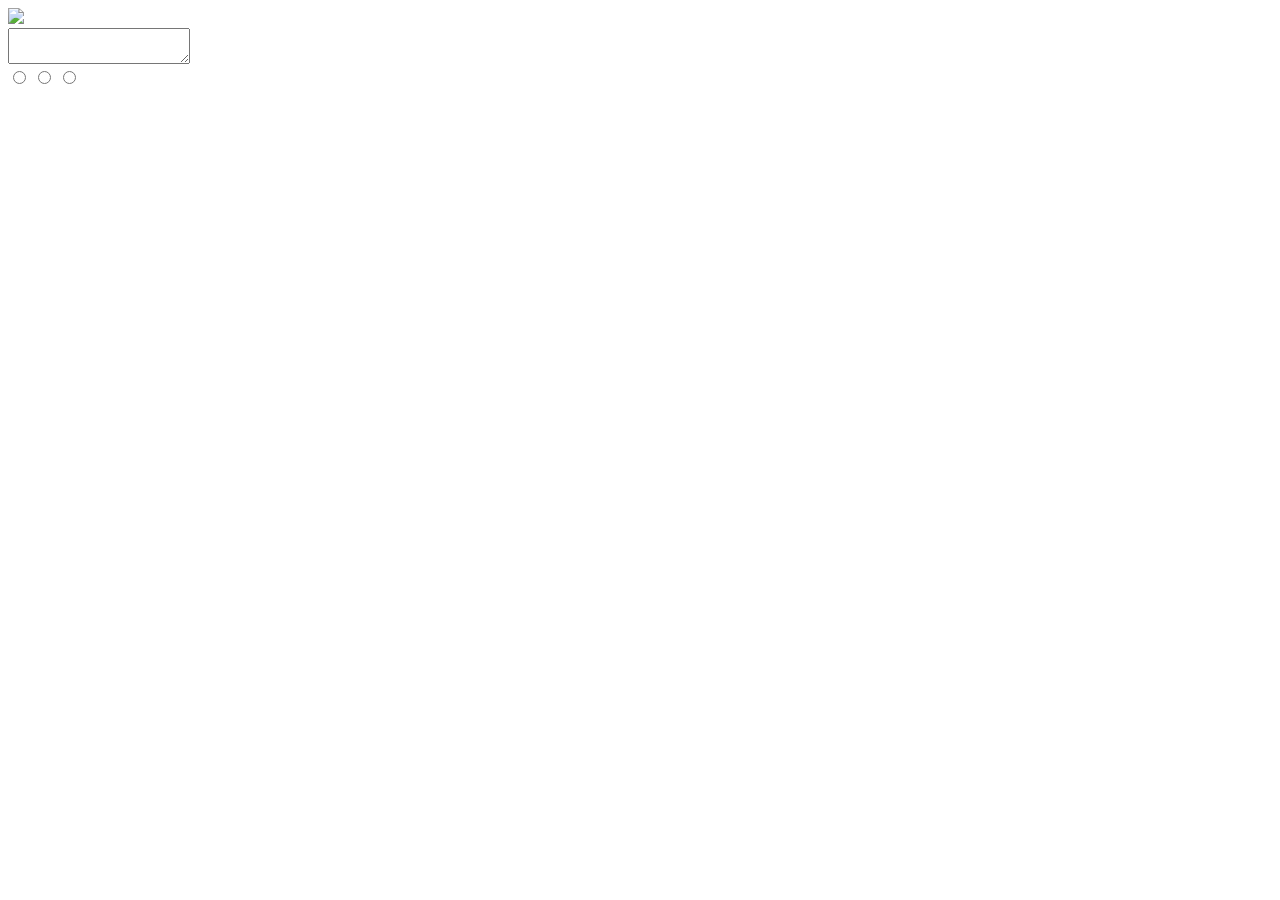
==== templates/index.html @ 7828e42a "added index.html" ====
<!DOCTYPE html>
<html lang="en">

<head>
    <meta charset="UTF-8">
    <meta http-equiv="X-UA-Compatible" content="IE=edge">
    <meta name="viewport" content="width=device-width, initial-scale=1.0">
    <link rel="shortcut icon" href="#">
    <link href="/templates/css/style.css" rel="stylesheet" type="text/css">
    <link type="image/x-icon" href="templates/img/d2fav.ico" rel="shortcut icon">
    <title>Ascii</title>
</head>

<body>
    <div>
        <img src="/templates/img/d2d.png" class="head">
        <form class="middle" action="/ascii-art" method="POST">
            <textarea class="input" type="text" name="req"></textarea>
            <div class="buttons">
                <input class="font_button" type="radio" id="standard" name="font" value="standard" required
                    onclick="this.form.submit();">
                <input class="font_button" type="radio" id="shadow" name="font" value="shadow"
                    onclick="this.form.submit();">
                <input class="font_button" type="radio" id="thinkertoy" name="font" value="thinkertoy"
                    onclick="this.form.submit();">
                <div>
                    <label class="img_button" for="standard"><img class="button_image" src="/templates/img/standard.jpg"
                            alt=""></label>
                </div>
                <div>
                    <label class="img_button" for="shadow"><img class="button_image" src="/templates/img/shadow.jpg"
                            alt=""></label>
                </div>
                <div>
                    <label class="img_button" for="thinkertoy"><img class="button_image"
                            src="/templates/img/thinkertoy.jpg" alt=""></label>
                </div>
            </div>
        </form>
</body>

</html>
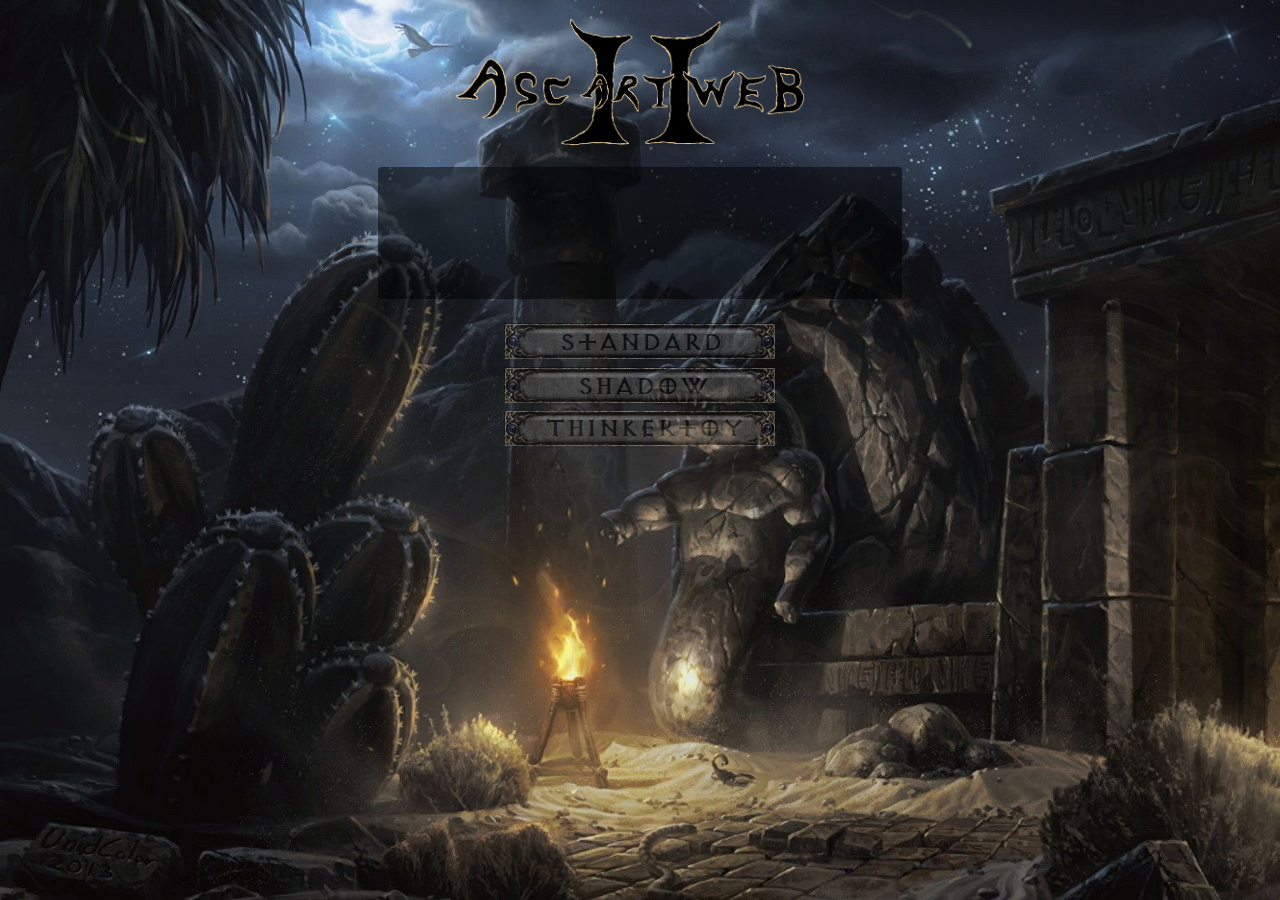
==== commit 387e7651: "change names" ====
--- a/templates/index.html
+++ b/templates/index.html
@@ -1,42 +1,33 @@
 <!DOCTYPE html>
 <html lang="en">
-
-<head>
-    <meta charset="UTF-8">
-    <meta http-equiv="X-UA-Compatible" content="IE=edge">
-    <meta name="viewport" content="width=device-width, initial-scale=1.0">
-    <link rel="shortcut icon" href="#">
-    <link href="/templates/css/style.css" rel="stylesheet" type="text/css">
-    <link type="image/x-icon" href="templates/img/d2fav.ico" rel="shortcut icon">
-    <title>Ascii</title>
-</head>
-
-<body>
-    <div>
-        <img src="/templates/img/d2d.png" class="head">
-        <form class="middle" action="/ascii-art" method="POST">
-            <textarea class="input" type="text" name="req"></textarea>
-            <div class="buttons">
-                <input class="font_button" type="radio" id="standard" name="font" value="standard" required
-                    onclick="this.form.submit();">
-                <input class="font_button" type="radio" id="shadow" name="font" value="shadow"
-                    onclick="this.form.submit();">
-                <input class="font_button" type="radio" id="thinkertoy" name="font" value="thinkertoy"
-                    onclick="this.form.submit();">
-                <div>
-                    <label class="img_button" for="standard"><img class="button_image" src="/templates/img/standard.jpg"
-                            alt=""></label>
-                </div>
-                <div>
-                    <label class="img_button" for="shadow"><img class="button_image" src="/templates/img/shadow.jpg"
-                            alt=""></label>
-                </div>
-                <div>
-                    <label class="img_button" for="thinkertoy"><img class="button_image"
-                            src="/templates/img/thinkertoy.jpg" alt=""></label>
-                </div>
+   <head>
+      <meta charset="UTF-8">
+      <meta http-equiv="X-UA-Compatible" content="IE=edge">
+      <meta name="viewport" content="width=device-width, initial-scale=1.0">
+      <link rel="shortcut icon" href="#">
+      <link href="/templates/css/style.css" rel="stylesheet" type="text/css">
+      <link type="image/x-icon" href="templates/img/d2fav.ico" rel="shortcut icon">
+      <title>Ascii</title>
+   </head>
+   <body>
+      <div>
+      <img src="/templates/img/d2d.png" class="head">
+      <form class="middle" action="/ascii-art" method="POST">
+         <textarea class="input" type="text" name="text"></textarea>
+         <div class="buttons">
+            <input class="font_button" type="radio" id="standard" name="banner"  value="standard" required onclick="this.form.submit();">
+            <input class="font_button" type="radio" id="shadow" name="banner"  value="shadow" onclick="this.form.submit();">
+            <input class="font_button" type="radio" id="thinkertoy" name="banner"  value="thinkertoy" onclick="this.form.submit();">
+            <div>
+               <label class="img_button" for="standard"><img class="button_image" src="/templates/img/standard.jpg" alt=""></label>
             </div>
-        </form>
-</body>
-
+            <div>
+               <label class="img_button" for="shadow"><img class="button_image"  src="/templates/img/shadow.jpg" alt=""></label>
+            </div>
+            <div>
+               <label class="img_button" for="thinkertoy"><img class="button_image"  src="/templates/img/thinkertoy.jpg" alt="" ></label>
+            </div>
+         </div>
+      </form>
+   </body>
 </html>--- a/templates/css/style.css
+++ b/templates/css/style.css
@@ -0,0 +1,170 @@
+/* ------------------------------general--------------------------- */
+
+@font-face {
+    font-family: "Diablo";
+    src: url(Diablo.ttf);
+}
+
+html, body {
+    height: 100%;
+    margin: 0;
+}
+
+body {
+   background: url(../img/background.jpg) no-repeat;
+   background-size: cover;
+   display: block; 
+   font-family: Diablo;
+}
+
+:hover {
+	cursor: url(../img/DII.cur), auto;
+}
+
+textarea {
+    margin-bottom: 24px;
+    resize: none;
+}
+
+.head {
+    position: relative;
+    max-width: 30%; 
+    left: 50%;
+    right: 50%; 
+    display: block;
+    transform: translate(-50%, 0);
+}
+
+.middle {
+    display: flex;
+    justify-content: center;
+    align-items: center;
+    flex-direction: column;
+}
+
+/* ---------------------------for index.html------------------------- */
+
+
+.input {
+    padding: 0;
+    border: 0;
+    width: 500px;
+    height: 100px;
+    border-radius: 4px;
+    background-color: rgba(0, 0, 0, 0.5);
+    color: #fff;
+    font-family: Diablo;
+    padding: 16px 12px;
+    font-size: 32px;
+ }
+
+ .input:focus-visible {
+    outline: 3px solid red;
+    box-shadow: 0px 1px 31px 9px rgba(255,0,0,0.67);
+   -webkit-box-shadow: 0px 1px 31px 9px rgba(255,0,0,0.67);
+   -moz-box-shadow: 0px 1px 31px 9px rgba(255,0,0,0.67);
+}
+
+ @media (max-width:600px) {
+    .input {
+        width: 80vw;
+        font-size: 5vw;
+    }
+}
+
+.buttons {
+    display: flex;
+    flex-direction: column;
+    row-gap: 4px;
+}
+
+.button_image {
+    transition: 0.5s;
+    opacity: 0.5;
+
+}
+
+@media (min-width:1921px) {
+    .button_image {
+        width: 14vw;
+    }
+    .back {
+        width: 9vw;
+    }
+    .buttons {
+        row-gap: 0.3vw;
+    }
+}
+
+.font_button {
+    display: none;
+}
+
+.img_button:hover .button_image{
+    opacity: 1;
+}
+
+.img_button:hover .back{
+    opacity: 1;
+}
+
+/* -----------------------------for answer.html------------------------- */
+
+.input_ans {
+    padding: 0;
+    border: 0;
+    width: 800px;
+    height: 300px;
+    border-radius: 4px;
+    background-color: rgba(0, 0, 0, 0.5);
+    color: #fff;
+    padding: 16px 12px;
+ }
+
+ .input_ans:focus-visible {
+    outline: 3px solid red;
+    box-shadow: 0px 1px 31px 9px rgba(255,0,0,0.67);
+   -webkit-box-shadow: 0px 1px 31px 9px rgba(255,0,0,0.67);
+   -moz-box-shadow: 0px 1px 31px 9px rgba(255,0,0,0.67);
+}
+
+@media (max-width:900px) {
+    .input_ans {
+        width: 88vw;
+    }
+}
+
+.back {
+    transition: 0.5s;
+    opacity: 0.5;
+}
+
+/* -------------------------------for errors.html------------------------- */
+
+.error {
+    display: flex;
+    justify-content: center;
+    align-items: center;
+    flex-direction: column;
+} 
+
+.status_code {
+    margin-top: 5vw;
+    font-size: 8vw;
+    color: rgb(129, 8, 8);
+}
+
+.err_message {
+    font-size: 3vw;
+    color: rgb(194, 146, 15);
+    margin-bottom: 5vw;
+    text-align: justify;
+    text-justify: inter-word;
+}
+
+.back_error {
+    display: flex;
+    justify-content: center;
+    align-items: center;
+    flex-direction: column;
+}